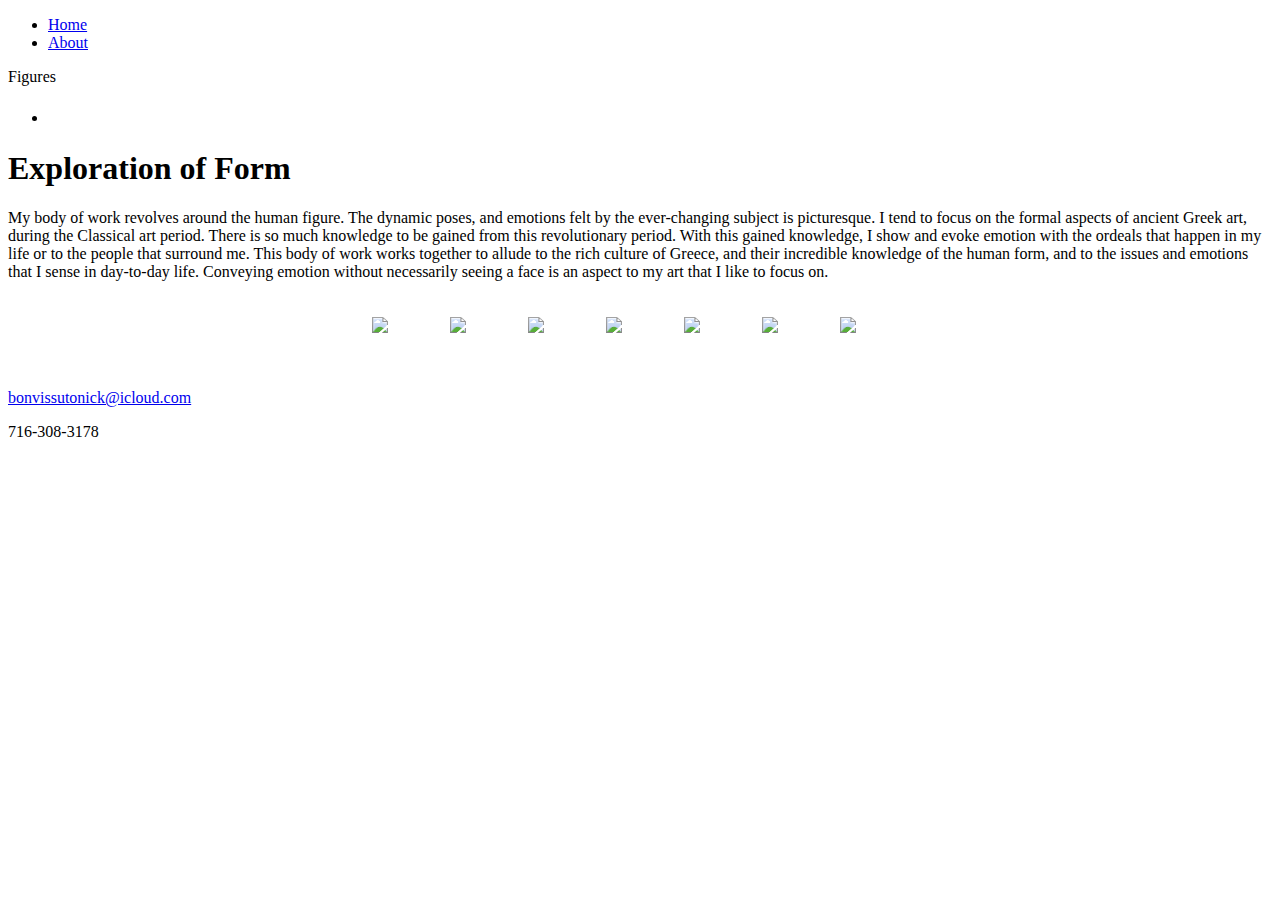
==== pages/figures.html @ 14de5d9a "temp text image captions" ====
<!DOCTYPE html>
<html lang="en">
<head>
    <meta charset="UTF-8">
    <meta name="viewport" content="width=device-width, initial-scale=1.0">
    <title>Nick Bon</title>
    <link rel="stylesheet" href="../styles.css">
    <link rel="stylesheet" href="../cardStyles.css">
    <link rel="stylesheet" href="galleryImageStyles.css">

    <link rel="stylesheet" href="https://unpkg.com/ionicons@5.5.2/dist/css/ionicons.min.css">
    <script type="module" src="https://unpkg.com/ionicons@7.1.0/dist/ionicons/ionicons.esm.js"></script>
    <script nomodule src="https://unpkg.com/ionicons@7.1.0/dist/ionicons/ionicons.js"></script>

</head>
<body>
    <!-- Navigation Bar -->
    <header>
        <nav>
            <ul class="nav-left">
                <li><a href="../index.html">Home</a></li>
                <li><a href="../about.html">About</a></li>


            </ul>
            <p class="artist-name">Figures</p>
            <ul class="nav-right">
                <li><a href="https://www.instagram.com/nickb_art" target="_blank" style="font-size: 1.5rem; ">
                    <ion-icon name="logo-instagram"></ion-icon>                
                </a></li>
            </ul>
        </nav>
    </header>

    <section id="home" class="landing">
        <div class="landing-content">
            <h1>Exploration of Form</h1>
            <p>My body of work revolves around the human figure. The dynamic poses, and emotions
                felt by the ever-changing subject is picturesque. I tend to focus on the formal aspects of ancient
                Greek art, during the Classical art period. There is so much knowledge to be gained from this
                revolutionary period. With this gained knowledge, I show and evoke emotion with the ordeals
                that happen in my life or to the people that surround me. This body of work works together to
                allude to the rich culture of Greece, and their incredible knowledge of the human form, and to
                the issues and emotions that I sense in day-to-day life. Conveying emotion without necessarily
                seeing a face is an aspect to my art that I like to focus on.</p>
        </div>
    </section>




    <!-- Gallery Section -->
    <section id="gallery" class="gallery">
            <link href="https://fonts.googleapis.com/css?family=Montserrat:400,700" rel="stylesheet">
            <div class="gallery-images">
                <div class="gallery-image-container"> 
                    <img src="../edited%20art%20works/IMG_2910.jpg" alt="Image 1" class="gallery-item">
                    <div>temp title</div>
                </div>
                <div class="gallery-image-container"> 
                    <img src="../edited%20art%20works/IMG_2911.jpg" alt="Image 1" class="gallery-item">
                    <div>temp title</div>
                </div>                
                <div class="gallery-image-container"> 
                    <img src="../edited%20art%20works/IMG_2914.jpg" alt="Image 1" class="gallery-item">
                    <div>temp title</div>
                </div>
                <div class="gallery-image-container"> 
                    <img src="../edited%20art%20works/IMG_2913.jpg" alt="Image 1" class="gallery-item">
                    <div>temp title</div>
                </div>
                <div class="gallery-image-container"> 
                    <img src="../edited%20art%20works/IMG_2912.jpg" alt="Image 1" class="gallery-item">
                    <div>temp title</div>
                </div>
                <div class="gallery-image-container"> 
                    <img src="../edited%20art%20works/IMG_2923.jpg" alt="Image 1" class="gallery-item">
                    <div>temp title</div>
                </div>
                <div class="gallery-image-container"> 
                    <img src="../edited%20art%20works/IMG_2924.jpg" alt="Image 1" class="gallery-item">
                    <div>temp title</div>
                </div>
                <!-- Add more images as needed -->
            </div>

    </section>

    <!-- Contact Section -->
    <footer id="contact" class="contact">
            <p><a href="mailto:bonvissutonick@icloud.com">bonvissutonick@icloud.com</a></p>
            <p>716-308-3178</p>
    </footer>

    <script src="script.js"></script>
</body>
</html>
---- pages/galleryImageStyles.css ----
.gallery-images {
    display: flex;
    flex-wrap: wrap;
    justify-content: center;
    gap: 10px; /* Space between images */
    padding: 20px; /* Padding around the gallery */
}

.gallery-item {
    max-width: 300px; /* Maximum width for each image */
    width: auto; /* Allow width to scale */
    height: auto; /* Maintain aspect ratio */
    transition: transform 0.2s; /* Animation for hover effect */
    object-fit: contain; /* Ensure images fill their container while maintaining aspect ratio */
}

.gallery-image-container {
    color: white;
}

.gallery-text {
    color: white;
}
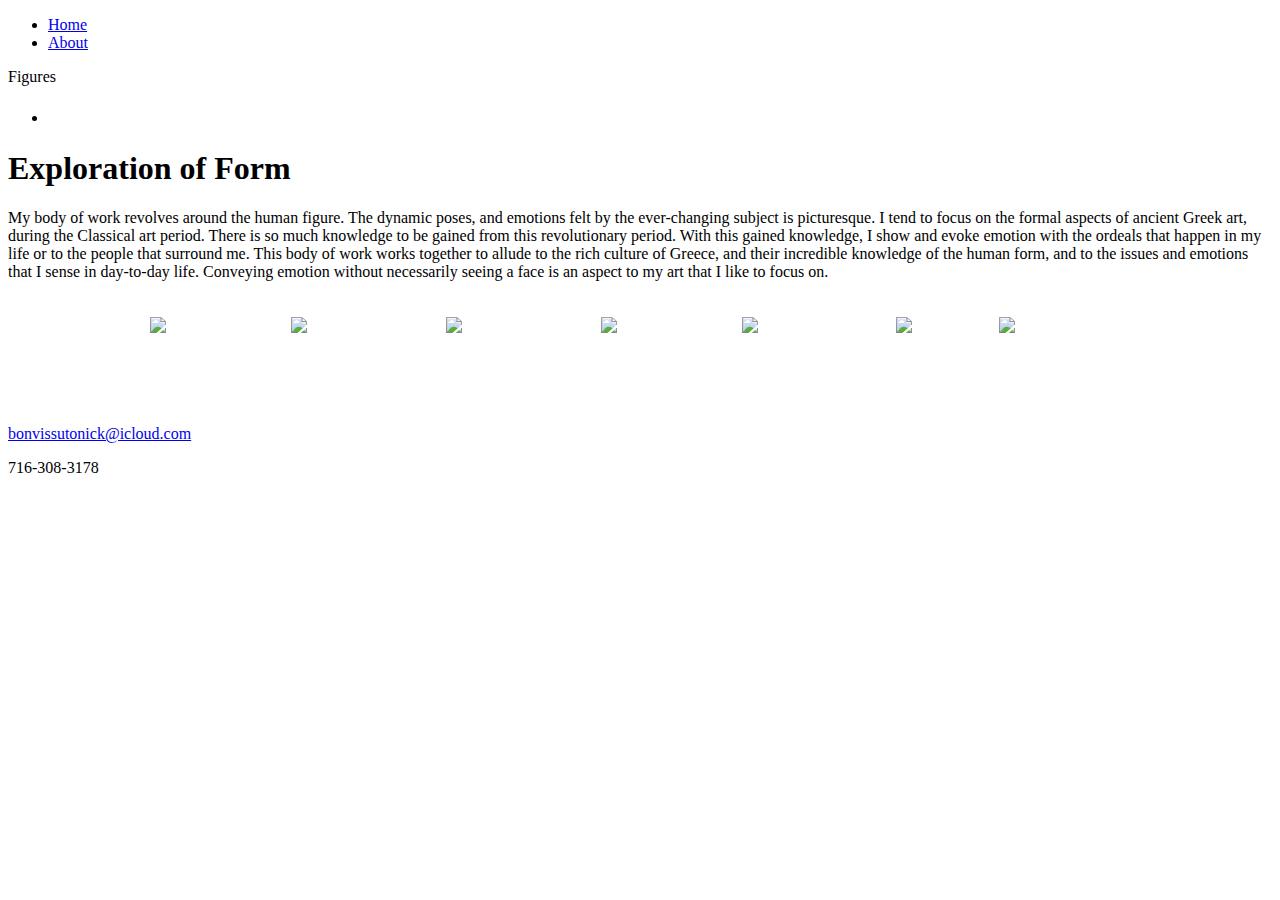
==== commit 78cd325f: "correct captions" ====
--- a/pages/figures.html
+++ b/pages/figures.html
@@ -55,32 +55,41 @@
             <div class="gallery-images">
                 <div class="gallery-image-container"> 
                     <img src="../edited%20art%20works/IMG_2910.jpg" alt="Image 1" class="gallery-item">
-                    <div>temp title</div>
+                    <div>Male Figure 1, 2024</div>
+                    <div>Oil on Panel</div>
+                    <div>16"x20"</div>
+
                 </div>
                 <div class="gallery-image-container"> 
                     <img src="../edited%20art%20works/IMG_2911.jpg" alt="Image 1" class="gallery-item">
-                    <div>temp title</div>
-                </div>                
+                    <div>Female Figure 1, 2024</div>
+                    <div>Oil on Panel</div>
+                    <div>16"x20"</div>                </div>                
                 <div class="gallery-image-container"> 
                     <img src="../edited%20art%20works/IMG_2914.jpg" alt="Image 1" class="gallery-item">
-                    <div>temp title</div>
-                </div>
+                    <div>Female Figure 2, 2024</div>
+                    <div>Oil on Panel</div>
+                    <div>16"x20"</div>                </div>
                 <div class="gallery-image-container"> 
                     <img src="../edited%20art%20works/IMG_2913.jpg" alt="Image 1" class="gallery-item">
-                    <div>temp title</div>
-                </div>
+                    <div>Male Figure 2, 2024</div>
+                    <div>Oil on Panel</div>
+                    <div>16"x20"</div>                </div>
                 <div class="gallery-image-container"> 
                     <img src="../edited%20art%20works/IMG_2912.jpg" alt="Image 1" class="gallery-item">
-                    <div>temp title</div>
-                </div>
+                    <div>Female Figure 3, 2024</div>
+                    <div>Oil on Panel</div>
+                    <div>16"x20"</div>                </div>
                 <div class="gallery-image-container"> 
                     <img src="../edited%20art%20works/IMG_2923.jpg" alt="Image 1" class="gallery-item">
-                    <div>temp title</div>
-                </div>
+                    <div>Chaistic, 2024</div>
+                    <div>Oil on Canvas</div>
+                    <div>24"x18"</div>                </div>
                 <div class="gallery-image-container"> 
                     <img src="../edited%20art%20works/IMG_2924.jpg" alt="Image 1" class="gallery-item">
-                    <div>temp title</div>
-                </div>
+                    <div>Male Figure 3, 2024</div>
+                    <div>Oil on Canvas</div>
+                    <div>24"x18"</div>                </div>
                 <!-- Add more images as needed -->
             </div>
 
